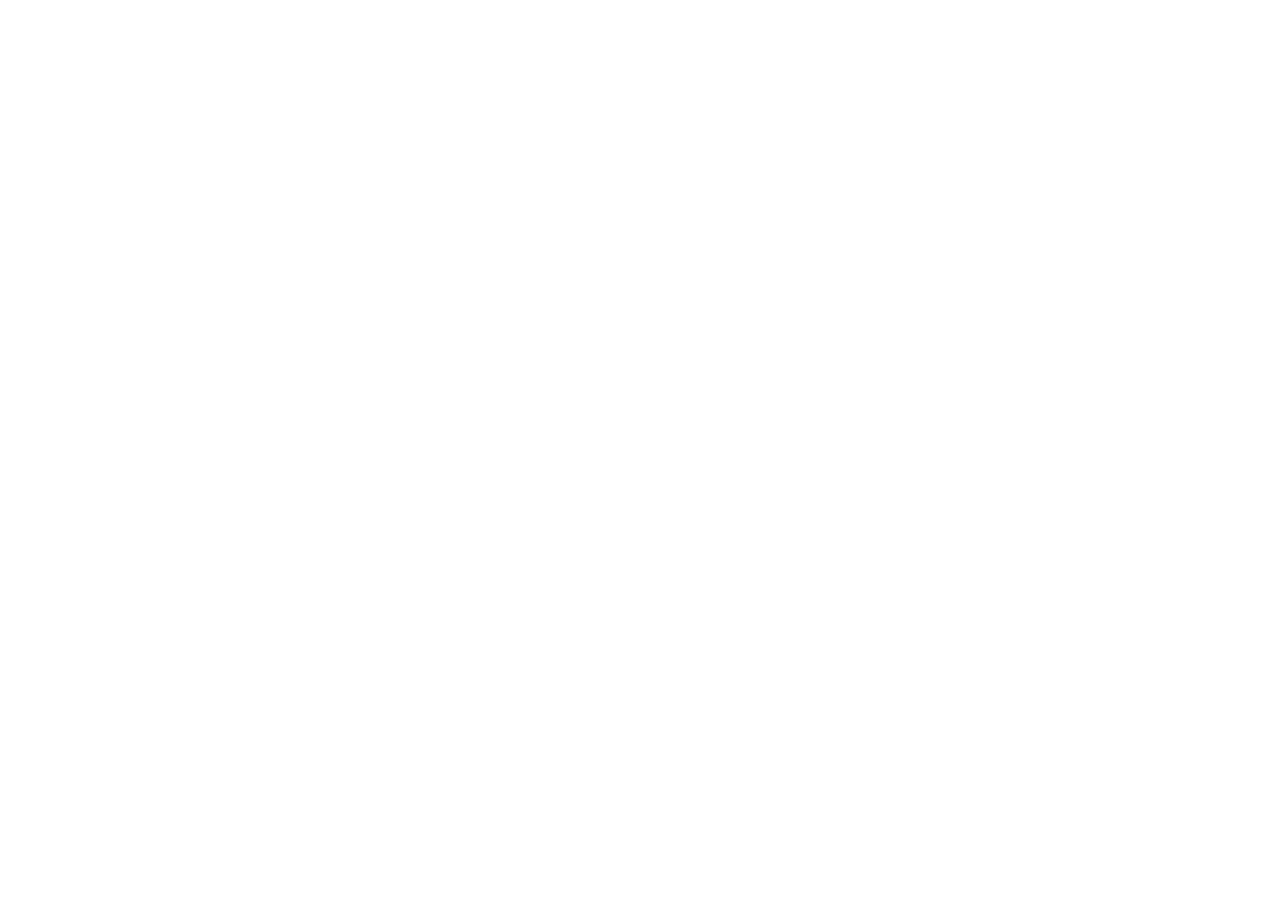
==== C2N2/projet3/index.html @ 0ac56e23 "create template projet 3" ====
<!DOCTYPE html>
<html lang="en">
<head>
    <meta charset="UTF-8">
    <link rel="preconnect" href="https://fonts.gstatic.com">
    <link href="https://fonts.googleapis.com/css2?family=Poppins:wght@600&display=swap" rel="stylesheet"> 
    <link rel="preconnect" href="https://fonts.gstatic.com">
    <link href="https://fonts.googleapis.com/css2?family=Open+Sans:wght@400;700&display=swap" rel="stylesheet"> 
    <link rel="stylesheet" href="css/all.min.css">
    <link rel="stylesheet" href="css/style.css">
    <meta name="viewport" content="width=device-width, initial-scale=1.0">
    <title>Document</title>
</head>
<body>
    <div class="conatainer"> <!-- contain all web site -->
        <header class="header">
            <div class="header__navbar">
                <div class="header__logo"></div>
                <div class="header__button"></div>
            </div>
            <div class="header__text"></div>
            <div class="header__image"></div>
        </header>
        <main class="main">
            <div class="main__card">
                <div class="main__img"></div>
                <div class="main__text"></div>
            </div>
            <div class="main__card">
                <div class="main__img"></div>
                <div class="main__text"></div>
            </div>
            <div class="main__card">
                <div class="main__img"></div>
                <div class="main__text"></div>
            </div>
        </main>
        <footer class="footer">
            <div class="footer__card">
                <div class="footer__text"></div>
                <div class="footer__button"></div>
            </div>
            <div class="footer__info">
                <div class="footer__contact"></div>
                <div class="footer__menu"></div>
                <div class="footer__socialmedia"></div>
            </div>
        </footer>
    </div>
</body>
</html>
---- C2N2/projet3/css/style.css ----
body{
    font-family: 'Poppins', sans-serif;
    font-family: 'Open Sans', sans-serif;

}








/* media query */
@media (max-width:400px){

}
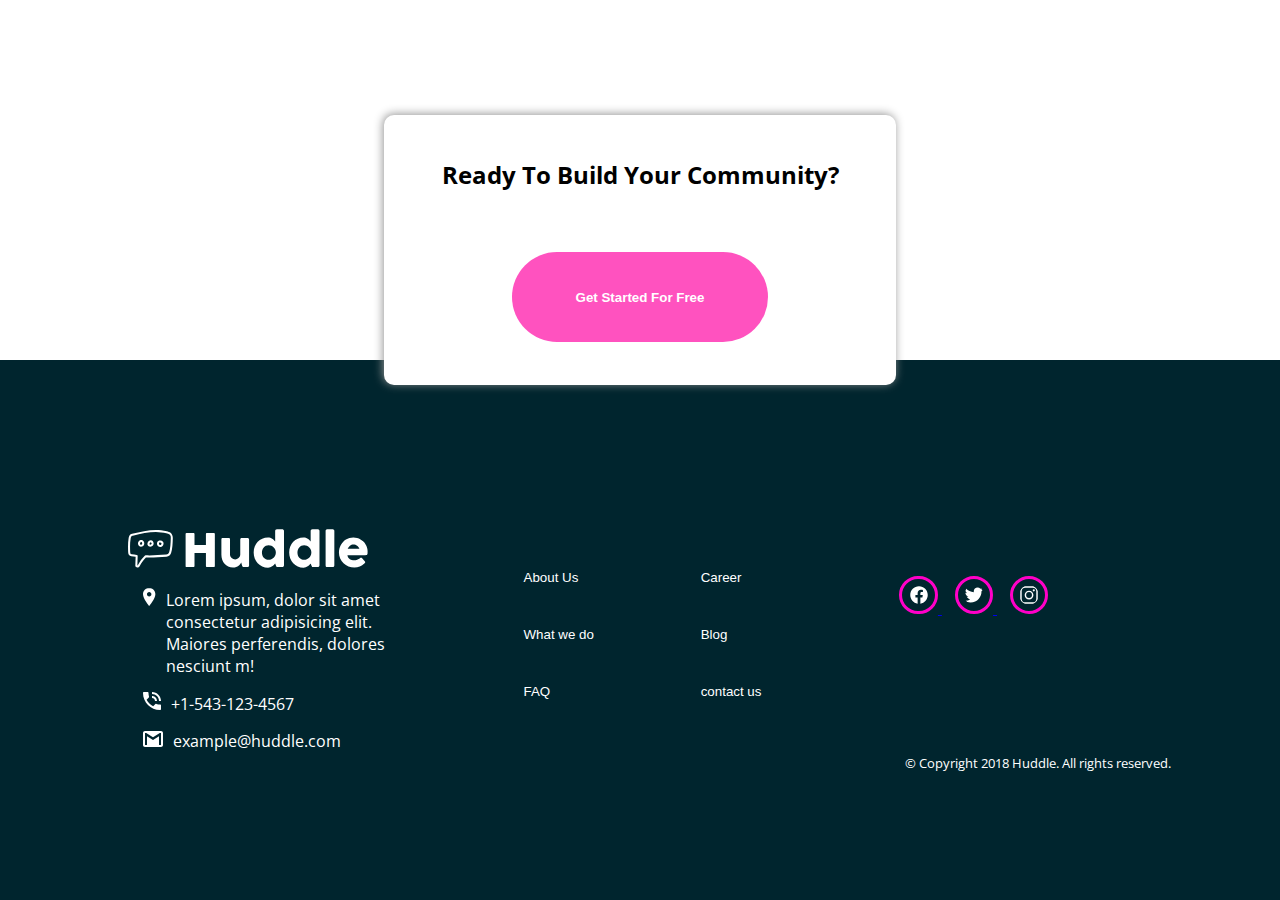
==== commit 9ef4ff9d: "footerfile" ====
--- a/C2N2/projet3/index.html
+++ b/C2N2/projet3/index.html
@@ -37,13 +37,63 @@
         </main>
         <footer class="footer">
             <div class="footer__card">
-                <div class="footer__text"></div>
-                <div class="footer__button"></div>
+                <div class="footer__text">
+                    <h2> Ready To Build Your Community?</h2>
+                </div>
+                <div class="footer__button">
+                    <button>Get Started For Free</button>
+                </div>
             </div>
             <div class="footer__info">
-                <div class="footer__contact"></div>
-                <div class="footer__menu"></div>
-                <div class="footer__socialmedia"></div>
+                <div class="footer__contact">   
+                    <ul>
+                    <img class="icons" src="images/logo white.svg" alt="">
+   
+                             <li>                  
+                                <img class="icons" src="images/icon-location.svg"  >                                       
+                                  <p>Lorem ipsum, dolor sit amet consectetur adipisicing elit. Maiores perferendis, dolores nesciunt m!</p>      
+                            </li>
+                            <li>
+                                <img class="icons" src="images/icon-phone.svg"  >                       
+                                <p>+1-543-123-4567</p>
+                            </li>
+                            <li>
+                                <img class="icons" src="images/icon-email.svg"  >                      
+                                <p>example@huddle.com</p>
+                            </li>
+                        
+                    </ul>    
+                        
+                    </div>
+                <div class="footer__menu">
+                    <ul>
+                        <li>  <button class="link">About Us</button>  </li>
+                        <li>  <button class="link">What we do </button>  </li>
+                        <li> <button class="link">FAQ</button>  </li>
+                    </ul>    
+                    <ul>
+                        <li> <button class="link">Career</button>  </li>
+                        <li> <button class="link">Blog</button>  </li>
+                        <li> <button class="link">contact us</button>  </li>
+                    </ul>  
+                </div>
+                <div class="footer__socialmedia">
+                    <ul>
+                        <a href="http://Youcode.ma" >
+                        <img class="icons" src="images/logo-facebook.svg"  >  
+                    </a> 
+                    <a href="http://Youcode.ma" >
+                        <img class="icons" src="images/logo-twitter.svg"  > 
+                     </a>  
+                        <a href="http://Youcode.ma" >
+                        <img class="icons" src="images/logo-instagram.svg"  > 
+                     </a>  
+                    </ul>   
+                    <p>
+                        &copy; Copyright 2018 Huddle. All rights reserved.
+                    </p> 
+                </div>
+                        
             </div>
         </footer>
     </div>
--- a/C2N2/projet3/css/style.css
+++ b/C2N2/projet3/css/style.css
@@ -1,17 +1,239 @@
+*{
+    margin: 0;
+    padding: 0;
+    box-sizing:border-box;
+}
 body{
     font-family: 'Poppins', sans-serif;
     font-family: 'Open Sans', sans-serif;
-
-}
-
-
-
-
-
-
-
+}
+
+   
+ 
+    
+
+    
+
+footer{
+    background: white;
+    display: flex;
+     flex-direction: column;
+    width: 100%;
+    height: 100%;
+   
+     
+    
+}
+
+.footer__info{
+    margin-top: 60vh;
+}
+
+.footer__contact  {
+    display: flex;
+    flex-direction: column;
+    width: 40vw;
+    color: white;
+    text-justify:justify;
+    justify-content: space-evenly;
+    align-items: flex-start;
+    margin-left: 3vw;
+} 
+
+
+.icons p{
+    color: white;
+    justify-content: space-evenly;
+    margin-top: 4vh;
+    align-items: baseline;
+    justify-self: self-start;
+    
+}
+
+
+ul {
+    list-style: none;
+    text-align:left;
+    color: white;
+    justify-content: space-evenly;
+    margin-top: 4vh;
+}
+    li{
+        display: flex;
+        justify-content:left;
+       
+        align-items: baseline;
+        margin: 15px;
+        
+    }
+    li img{
+        margin-right: 10px;
+    }
+.footer__card{
+    background:rgb(255, 255, 255);
+    width: 40vw;
+    height: 30vh;
+    text-align: center;
+  border-radius: 10px;
+    position:absolute;
+    box-shadow: -1px -1px  10px    rgb(148, 148, 148);
+    display: flex;
+   flex-direction: column;
+   justify-content: space-evenly;
+   align-items: center;
+   align-self: center;
+   align-content: center;
+   margin-top: 115px;
+   background-clip: padding-box;
+}
+.footer__button button{
+    width: 20vw;
+    height: 10vh;
+    border-radius: 50px;
+    border-color: none;
+    border-style: none;
+    background-color:hsl(322, 100%, 66%);
+    color: white;
+    margin-top: 2vh;
+    text-align: center;
+    font-weight: bolder;
+    
+    
+}
+
+.footer__info{
+    background:hsl(192, 100%, 9%);
+    width: 100vw;
+    height:60vh ;
+    position: bottom;
+   margin-top: 40vh;
+   padding-top: 20vh;
+   padding: 10vh;
+    display: flex;
+flex-direction: row;
+justify-items: center;
+}
+.footer__text{
+    font-weight: bolder;
+    margin: 0;
+  
+}
+
+
+
+
+.footer__menu{
+    display: flex;
+    
+width: 60vw;
+justify-content:start;
+align-items: center;
+
+
+} 
+
+.footer__menu
+button{color: white;
+    padding-bottom: 3vh;
+    padding-left:6vw
+}
+
+.footer__socialmedia{
+    display: flex;
+    flex-direction: column;
+    
+    width: 40vw;
+    padding-top: 10vh;
+    
+    
+    
+  
+}
+
+a .icons  {
+width: 3vw;
+padding: 2%;
+border-radius: 50px;
+border-color: rgb(255, 0, 200);
+border-style:solid;
+margin-left: 1vw;
+
+
+
+}
+.footer__socialmedia p{
+    color: white;
+    font-size:smaller;
+    margin-top: 15vh;
+    align-self:center
+}
+
+
+.footer__menu button.link { background:none;border:none; }
 
 /* media query */
-@media (max-width:400px){
+@media (max-width:375px){
+    
+    *{
+        margin: 0;
+        padding: 0;
+        
+    }
+footer{
+        width: 100vw;
+        height: 100vh;
+        background: white;
+       
+         }
+.footer__card{
+    width: 80vw;
+    height: 20vh;
+    display: flex;
+    justify-content: center;
+    align-items: center;
+}
+.footer__text h2{
+font-size: 4vw;
+position: relative;
+}
+.footer__button button{
+    width: 60vw;
+    height: 10vh;
+    font-size:smaller;
+    position: relative;
+
+}
+.footer__info{
+    width: 100vw;
+    height: 300vh;
+    display: flex;
+    flex-direction:column;
+    
+}
+
+
+.footer__menu {
+   display: flex;
+   flex-wrap: wrap;
+   margin: 0;
+}
+
+a .icons  {
+    width: 12vw;
+    padding: 3%;
+    border-radius: 50px;
+    border-style:solid;
+    margin-left: 8vw;
+    }
+    .footer__socialmedia{
+        width: 80vw;
+    }
+
+
+    .footer__socialmedia p{
+        color: white;
+        font-size: 0.75rem;
+        margin-top: 15vh;
+        
 
 }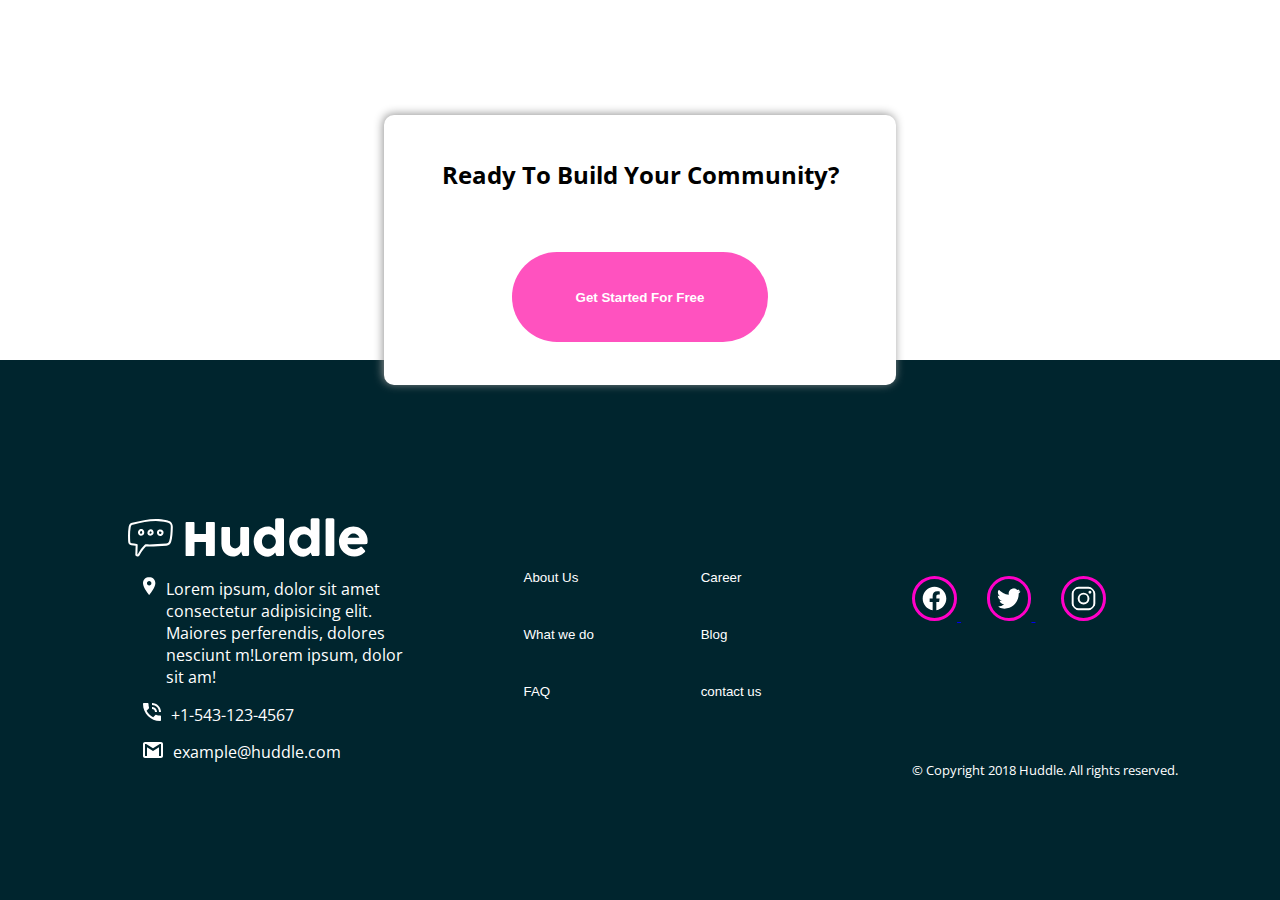
==== commit 315800a7: "Projet3" ====
--- a/C2N2/projet3/index.html
+++ b/C2N2/projet3/index.html
@@ -51,7 +51,7 @@
    
                              <li>                  
                                 <img class="icons" src="images/icon-location.svg"  >                                       
-                                  <p>Lorem ipsum, dolor sit amet consectetur adipisicing elit. Maiores perferendis, dolores nesciunt m!</p>      
+                                  <p>Lorem ipsum, dolor sit amet consectetur adipisicing elit. Maiores perferendis, dolores nesciunt m!Lorem ipsum, dolor sit am!</p>      
                             </li>
                             <li>
                                 <img class="icons" src="images/icon-phone.svg"  >                       
--- a/C2N2/projet3/css/style.css
+++ b/C2N2/projet3/css/style.css
@@ -141,23 +141,20 @@
 .footer__socialmedia{
     display: flex;
     flex-direction: column;
-    
     width: 40vw;
-    padding-top: 10vh;
-    
-    
-    
-  
-}
+    padding-top: 10vh; 
+  }
+  .footer__socialmedia p{
+    margin-left: 1vw;
+  }
 
 a .icons  {
-width: 3vw;
+width: 3.5vw;
 padding: 2%;
 border-radius: 50px;
 border-color: rgb(255, 0, 200);
 border-style:solid;
-margin-left: 1vw;
-
+margin-left: 2vw;
 
 
 }
@@ -172,7 +169,7 @@
 .footer__menu button.link { background:none;border:none; }
 
 /* media query */
-@media (max-width:375px){
+@media (max-width:600px){
     
     *{
         margin: 0;
@@ -184,25 +181,37 @@
         height: 100vh;
         background: white;
        
-         }
+}
 .footer__card{
     width: 80vw;
-    height: 20vh;
+    height: 30vh;
     display: flex;
     justify-content: center;
     align-items: center;
 }
 .footer__text h2{
 font-size: 4vw;
+
 position: relative;
 }
 .footer__button button{
     width: 60vw;
-    height: 10vh;
-    font-size:smaller;
+    height: 12vh;
+    font-size: 3.5vw;
     position: relative;
 
 }
+.footer__contact{
+    margin-top: 40px;
+    margin-left: 10px;
+    width: 90vw;
+}
+
+.footer__contact img{
+padding-right:20px
+}
+
+
 .footer__info{
     width: 100vw;
     height: 300vh;
@@ -213,11 +222,13 @@
 
 
 .footer__menu {
+   width: 100vw;
    display: flex;
-   flex-wrap: wrap;
-   margin: 0;
-}
-
+   flex-direction: column;
+   align-items: flex-start;
+   font-size: 1rem;
+   
+}
 a .icons  {
     width: 12vw;
     padding: 3%;
@@ -225,15 +236,13 @@
     border-style:solid;
     margin-left: 8vw;
     }
-    .footer__socialmedia{
+.footer__socialmedia{
         width: 80vw;
-    }
-
-
-    .footer__socialmedia p{
+       padding-left: 8vw;
+    }
+
+
+.footer__socialmedia p{
         color: white;
-        font-size: 0.75rem;
-        margin-top: 15vh;
-        
-
-}+        font-size: 1rem;
+        margin-top: 15vh;}